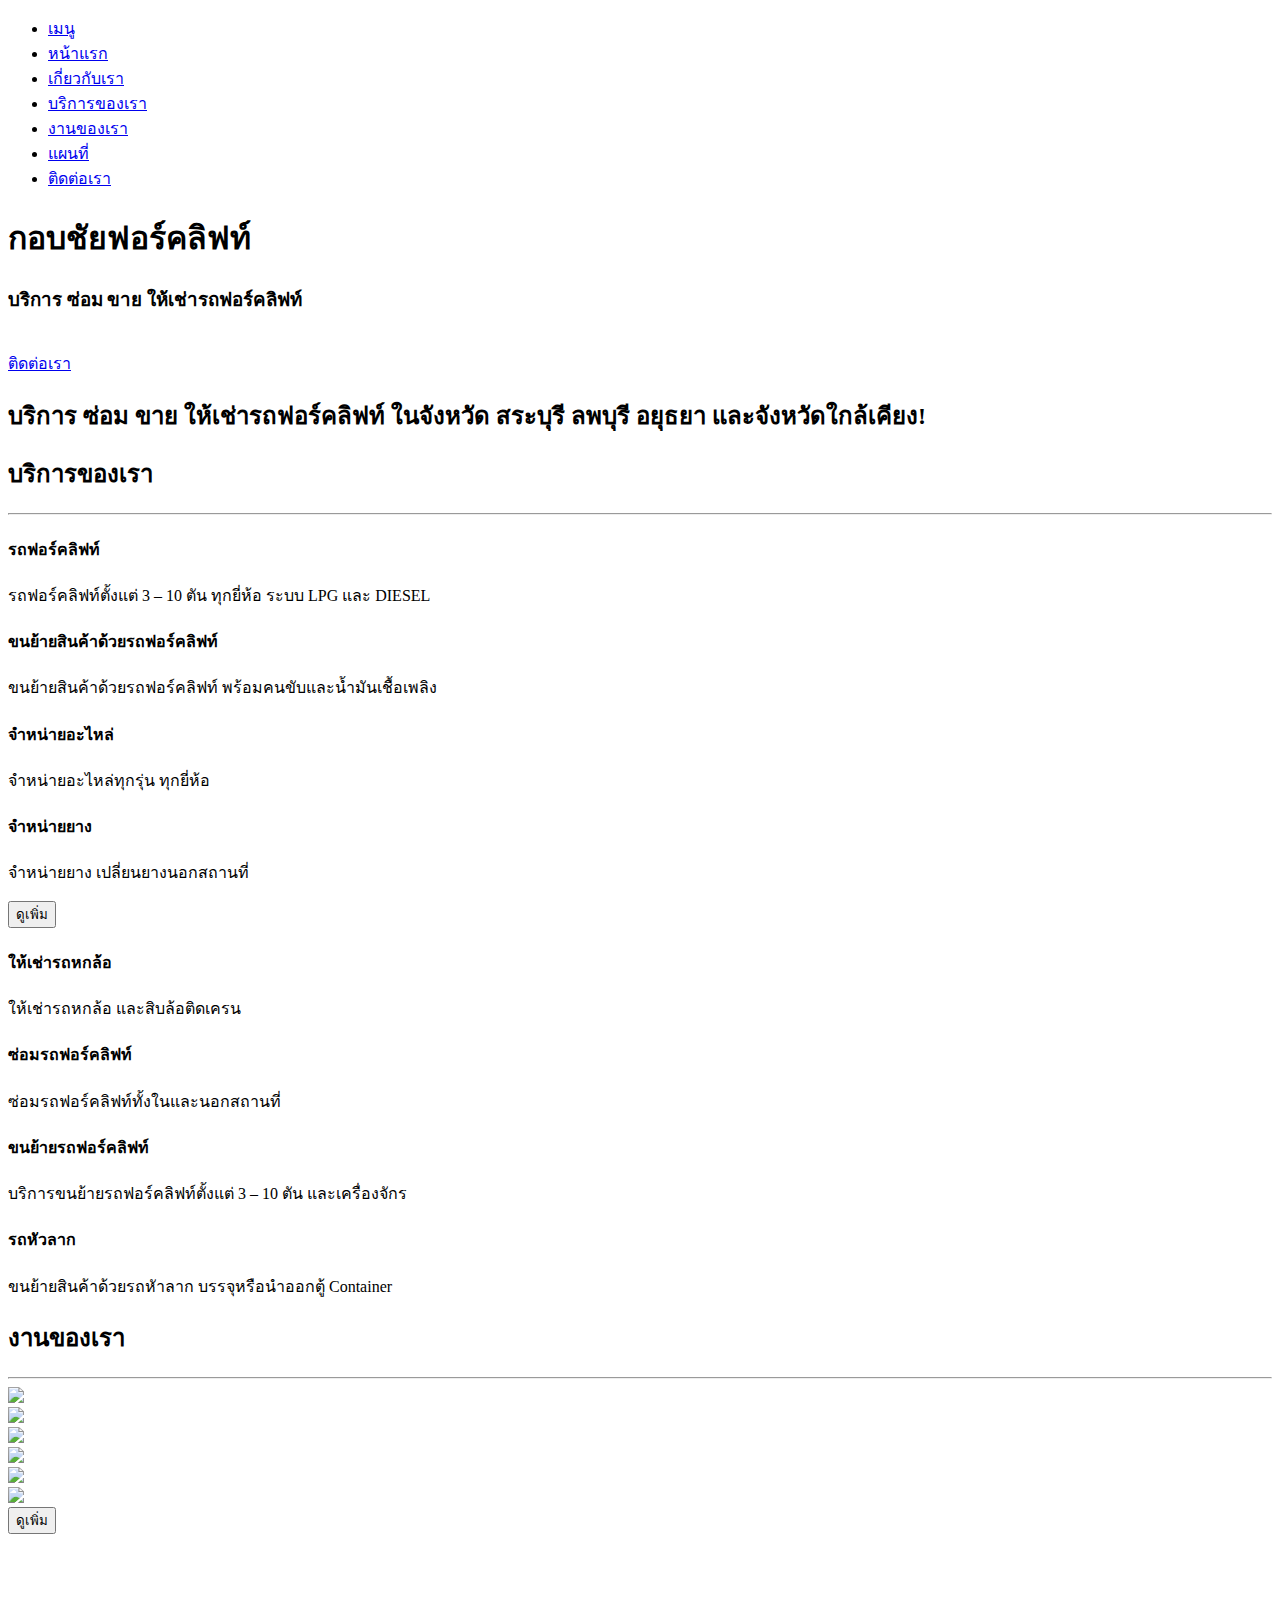
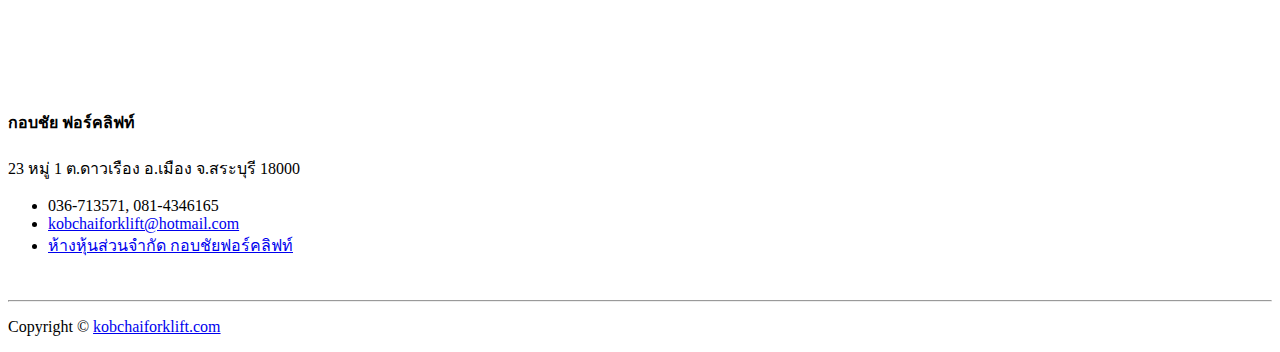
==== index.html @ 4086ac0f "Update index.html" ====
<!DOCTYPE html>
<html lang="en">

<head>

    <meta charset="utf-8">
    <meta http-equiv="X-UA-Compatible" content="IE=edge">
    <meta name="viewport" content="width=device-width, initial-scale=1">
    <meta name="description" content="">
    <meta name="author" content="">

    <title>กอบชัยฟอร์คลิฟท์</title>


    <!-- meta -->
    <meta name="description" content="บริการ ซ่อม ขาย ให้เช่ารถฟอร์คลิฟท์ ในจังหวัด สระบุรี ลพบุรี อยุธยา และจังหวัดใกล้เคียง">
    <meta name="keywords" content="ฟอร์คลิฟท์, forklift, รถยก, สระบุรี, ลพบุรี, อยุธยา" />


    <!-- robots -->
    <meta name="robots" content="index,follow" />
    <meta name="googlebot" content="index,follow" />


    <!-- Bootstrap Core CSS -->
    <link href="css/bootstrap.css" rel="stylesheet">

    <!-- Custom CSS -->
    <link href="css/stylish-portfolio.css" rel="stylesheet">

    <!-- Custom Fonts -->
    <link href="font-awesome/css/font-awesome.min.css" rel="stylesheet" type="text/css">
    <link href="https://fonts.googleapis.com/css?family=Source+Sans+Pro:300,400,700,300italic,400italic,700italic" rel="stylesheet" type="text/css">

    <!-- HTML5 Shim and Respond.js IE8 support of HTML5 elements and media queries -->
    <!-- WARNING: Respond.js doesn't work if you view the page via file:// -->
    <!--[if lt IE 9]>
        <script src="https://oss.maxcdn.com/libs/html5shiv/3.7.0/html5shiv.js"></script>
        <script src="https://oss.maxcdn.com/libs/respond.js/1.4.2/respond.min.js"></script>
    <![endif]-->

</head>

<body>

    <!-- Navigation -->
    <a id="menu-toggle" href="#" class="btn btn-dark btn-lg toggle"><i class="fa fa-bars"></i></a>
    <nav id="sidebar-wrapper">
        <ul class="sidebar-nav">
            <a id="menu-close" href="#" class="btn btn-light btn-lg pull-right toggle"><i class="fa fa-times"></i></a>
            <li class="sidebar-brand">
                <a href="#top" onclick = $("#menu-close").click(); >เมนู</a>
            </li>
            <li>
                <a href="#top" onclick = $("#menu-close").click(); >หน้าแรก</a>
            </li>
            <li>
                <a href="#about" onclick = $("#menu-close").click(); >เกี่ยวกับเรา</a>
            </li>
            <li>
                <a href="#services" onclick = $("#menu-close").click(); >บริการของเรา</a>
            </li>
            <li>
                <a href="#portfolio" onclick = $("#menu-close").click(); >งานของเรา</a>
            </li>
            <li>
                <a href="#map" onclick = $("#menu-close").click(); >แผนที่</a>
            </li>
            <li>
                <a href="#contact" onclick = $("#menu-close").click(); >ติดต่อเรา</a>
            </li>
        </ul>
    </nav>

    <!-- Header -->
    <header id="top" class="header">
        <div class="text-vertical-center">
            <h1>กอบชัยฟอร์คลิฟท์</h1>
            <h3>บริการ ซ่อม ขาย ให้เช่ารถฟอร์คลิฟท์</h3>
            <br>
            <a href="#contact" class="btn btn-dark btn-lg">ติดต่อเรา</a>
        </div>
    </header>

    <!-- About -->
    <section id="about" class="about">
        <div class="container">
            <div class="row">
                <div class="col-lg-12 text-center">
                    <h2>บริการ ซ่อม ขาย ให้เช่ารถฟอร์คลิฟท์ ในจังหวัด สระบุรี ลพบุรี อยุธยา และจังหวัดใกล้เคียง!</h2>
                    <!-- <p class="lead"></a></p> -->
                </div>
            </div>
            <!-- /.row -->
        </div>
        <!-- /.container -->
    </section>

    <!-- Services -->
    <!-- The circle icons use Font Awesome's stacked icon classes. For more information, visit http://fontawesome.io/examples/ -->
    <section id="services" class="services bg-primary">
        <div class="container">
            <div class="row text-center">
                <div class="col-lg-10 col-lg-offset-1">
                    <h2>บริการของเรา</h2>
                    <hr class="small">
                    <div class="row">
                        <div class="col-md-3 col-sm-6">
                            <div class="service-item">
                                <div class="service-image service-image-forklift"></div>
                                <h4>
                                    <strong>รถฟอร์คลิฟท์</strong>
                                </h4>
                                <p>รถฟอร์คลิฟท์ตั้งแต่ 3 – 10 ตัน ทุกยี่ห้อ ระบบ LPG และ DIESEL</p>
                                <!-- <a href="#" class="btn btn-light">Learn More</a> -->
                            </div>
                        </div>
                        <div class="col-md-3 col-sm-6">
                            <div class="service-item">
                                <div class="service-image service-image-forklift-stack"></div>
                                <h4>
                                    <strong>ขนย้ายสินค้าด้วยรถฟอร์คลิฟท์</strong>
                                </h4>
                                <p>ขนย้ายสินค้าด้วยรถฟอร์คลิฟท์ พร้อมคนขับและน้ำมันเชื้อเพลิง</p>
                                <!-- <a href="#" class="btn btn-light">Learn More</a> -->
                            </div>
                        </div>
                        <div class="col-md-3 col-sm-6">
                            <div class="service-item">
                                <div class="service-image service-image-gear"></div>
                                <h4>
                                    <strong>จำหน่ายอะไหล่</strong>
                                </h4>
                                <p>จำหน่ายอะไหล่ทุกรุ่น ทุกยี่ห้อ</p>
                                <!-- <a href="#" class="btn btn-light">Learn More</a> -->
                            </div>
                        </div>
                        <div class="col-md-3 col-sm-6">
                            <div class="service-item">
                                <div class="service-image service-image-tire"></div>
                                <h4>
                                    <strong>จำหน่ายยาง</strong>
                                </h4>
                                <p>จำหน่ายยาง เปลี่ยนยางนอกสถานที่</p>
                                <!-- <a href="#" class="btn btn-light">Learn More</a> -->
                            </div>
                        </div>
                        <button class="btn btn-light service-toggle-btn">ดูเพิ่ม</button>
                    </div>
                    <div class="row service-toggle-div">
                        <div class="col-md-3 col-sm-6">
                            <div class="service-item">
                                <div class="service-image service-image-truck"></div>
                                <h4>
                                    <strong>ให้เช่ารถหกล้อ</strong>
                                </h4>
                                <p>ให้เช่ารถหกล้อ และสิบล้อติดเครน</p>
                                <!-- <a href="#" class="btn btn-light">Learn More</a> -->
                            </div>
                        </div>
                        <div class="col-md-3 col-sm-6">
                            <div class="service-item">
                                <div class="service-image service-image-wrench"></div>
                                <h4>
                                    <strong>ซ่อมรถฟอร์คลิฟท์</strong>
                                </h4>
                                <p>ซ่อมรถฟอร์คลิฟท์ทั้งในและนอกสถานที่</p>
                                <!-- <a href="#" class="btn btn-light">Learn More</a> -->
                            </div>
                        </div>
                        <div class="col-md-3 col-sm-6">
                            <div class="service-item">
                                <div class="service-image service-image-move"></div>
                                <h4>
                                    <strong>ขนย้ายรถฟอร์คลิฟท์</strong>
                                </h4>
                                <p>บริการขนย้ายรถฟอร์คลิฟท์ตั้งแต่ 3 – 10 ตัน และเครื่องจักร</p>
                                <!-- <a href="#" class="btn btn-light">Learn More</a> -->
                            </div>
                        </div>
                        <div class="col-md-3 col-sm-6">
                            <div class="service-item">
                                <div class="service-image service-image-truck2"></div>
                                <h4>
                                    <strong>รถหัวลาก</strong>
                                </h4>
                                <p>ขนย้ายสินค้าด้วยรถหัาลาก บรรจุหรือนำออกตู้ Container</p>
                                <!-- <a href="#" class="btn btn-light">Learn More</a> -->
                            </div>
                        </div>
                    </div>
                    <!-- /.row (nested) -->
                </div>
                <!-- /.col-lg-10 -->
            </div>
            <!-- /.row -->
        </div>
        <!-- /.container -->
    </section>

    <!-- Portfolio -->
    <section id="portfolio" class="portfolio">
        <div class="container">
            <div class="row">
                <div class="col-lg-10 col-lg-offset-1 text-center">
                    <h2>งานของเรา</h2>
                    <hr class="small">
                    <div class="row">
                        <div class="col-md-6">
                            <div class="portfolio-item">                                    
                                <img class="img-portfolio img-responsive" src="img/DSC04847.jpg">                                   
                            </div>
                        </div>
                        <div class="col-md-6">
                            <div class="portfolio-item">                                    
                                <img class="img-portfolio img-responsive" src="img/DSC05027.jpg">                                   
                            </div>
                        </div>
                        <div class="col-md-6">
                            <div class="portfolio-item">                                    
                                <img class="img-portfolio img-responsive" src="img/DSC05523.jpg">                                   
                            </div>
                        </div>
                        <div class="col-md-6">
                            <div class="portfolio-item">                                    
                                <img class="img-portfolio img-responsive" src="img/DSC05627.jpg">                                   
                            </div>
                        </div>
                        <div class="col-md-6 portfolio-toggle-div">
                            <div class="portfolio-item">                                    
                                <img class="img-portfolio img-responsive" src="img/DSC04353.jpg">                                   
                            </div>
                        </div>
                        <div class="col-md-6 portfolio-toggle-div">
                            <div class="portfolio-item">                                    
                                <img class="img-portfolio img-responsive" src="img/DSC05218.jpg">                                   
                            </div>
                        </div>
                    </div>
                    <!-- /.row (nested) -->
                    <button class="btn btn-dark portfolio-toggle-btn">ดูเพิ่ม</button>
                </div>
                <!-- /.col-lg-10 -->
            </div>
            <!-- /.row -->
        </div>
        <!-- /.container -->
    </section>

    <!-- Map -->
    <section id="map" class="map">
        <iframe width="100%" height="100%" frameborder="0" scrolling="no" marginheight="0" marginwidth="0" src="https://www.google.com/maps/embed/v1/place?q=%E0%B8%81%E0%B8%AD%E0%B8%9A%E0%B8%8A%E0%B8%B1%E0%B8%A2%20%E0%B8%9F%E0%B8%AD%E0%B8%A3%E0%B9%8C%E0%B8%84%E0%B8%A5%E0%B8%B4%E0%B8%9F%E0%B8%97%E0%B9%8C&key=AIzaSyA6zGYJZD7MvvVKA1DTabhMJxDXp8zVtW0">

        </iframe>
        <br />
        <small>
            <a href="https://maps.google.com/maps?f=q&amp;source=embed&amp;hl=en&amp;geocode=&amp;q=Twitter,+Inc.,+Market+Street,+San+Francisco,+CA&amp;aq=0&amp;oq=twitter&amp;sll=28.659344,-81.187888&amp;sspn=0.128789,0.264187&amp;ie=UTF8&amp;hq=Twitter,+Inc.,+Market+Street,+San+Francisco,+CA&amp;t=m&amp;z=15&amp;iwloc=A"></a>
        </small>
    </section>

    <!-- Footer -->
    <footer id="contact">
        <div class="container">
            <div class="row">
                <div class="col-lg-10 col-lg-offset-1 text-center">
                    <h4><strong>กอบชัย ฟอร์คลิฟท์</strong>
                    </h4>
                    <p>23 หมู่ 1 ต.ดาวเรือง อ.เมือง จ.สระบุรี 18000</p>
                    <ul class="list-unstyled">
                        <li><i class="fa fa-phone fa-fw"></i> 036-713571, 081-4346165</li>
                        <li><i class="fa fa-envelope-o fa-fw"></i> <a href="mailto:kobchaiforklift@hotmail.com">kobchaiforklift@hotmail.com</a></li>
                        <li><i class="fa fa-facebook"></i> <a href="https://www.facebook.com/kcforklift" target="_blank">ห้างหุ้นส่วนจำกัด กอบชัยฟอร์คลิฟท์</a></li>
                    </ul>
                    <br>
                    <hr class="small">
                    <p class="text-muted">Copyright &copy; <a href="https://kobchaiforklift.com">kobchaiforklift.com</a></p>
                </div>
            </div>
        </div>
    </footer>

    <!-- jQuery -->
    <script src="js/jquery.js"></script>

    <!-- Bootstrap Core JavaScript -->
    <script src="js/bootstrap.min.js"></script>

    <!-- Custom Theme JavaScript -->
    <script>
    
        (function(i,s,o,g,r,a,m){i['GoogleAnalyticsObject']=r;i[r]=i[r]||function(){
            (i[r].q=i[r].q||[]).push(arguments)},i[r].l=1*new Date();a=s.createElement(o),
            m=s.getElementsByTagName(o)[0];a.async=1;a.src=g;m.parentNode.insertBefore(a,m)
        })(window,document,'script','//www.google-analytics.com/analytics.js','ga');

        ga('create', 'UA-61638500-1', 'auto');
        ga('send', 'pageview');

        // Closes the sidebar menu
        $("#menu-close").click(function(e) {
            e.preventDefault();
            $("#sidebar-wrapper").toggleClass("active");
        });

        // Opens the sidebar menu
        $("#menu-toggle").click(function(e) {
            e.preventDefault();
            $("#sidebar-wrapper").toggleClass("active");
        });

        // Scrolls to the selected menu item on the page
        $(function() {
            $('a[href*=#]:not([href=#])').click(function() {
                if (location.pathname.replace(/^\//, '') == this.pathname.replace(/^\//, '') || location.hostname == this.hostname) {

                    var target = $(this.hash);
                    target = target.length ? target : $('[name=' + this.hash.slice(1) + ']');
                    if (target.length) {
                        $('html,body').animate({
                            scrollTop: target.offset().top
                        }, 1000);
                        return false;
                    }
                }
            });

            $('.service-toggle-btn').click(function(event) {
                $('.service-toggle-div').show('fast');
                $(this).hide('fast');
            });


            $('.portfolio-toggle-btn').click(function(event) {
                $('.portfolio-toggle-div').show('fast');
                $(this).hide('fast');
            });
        });
    </script>

</body>

</html>
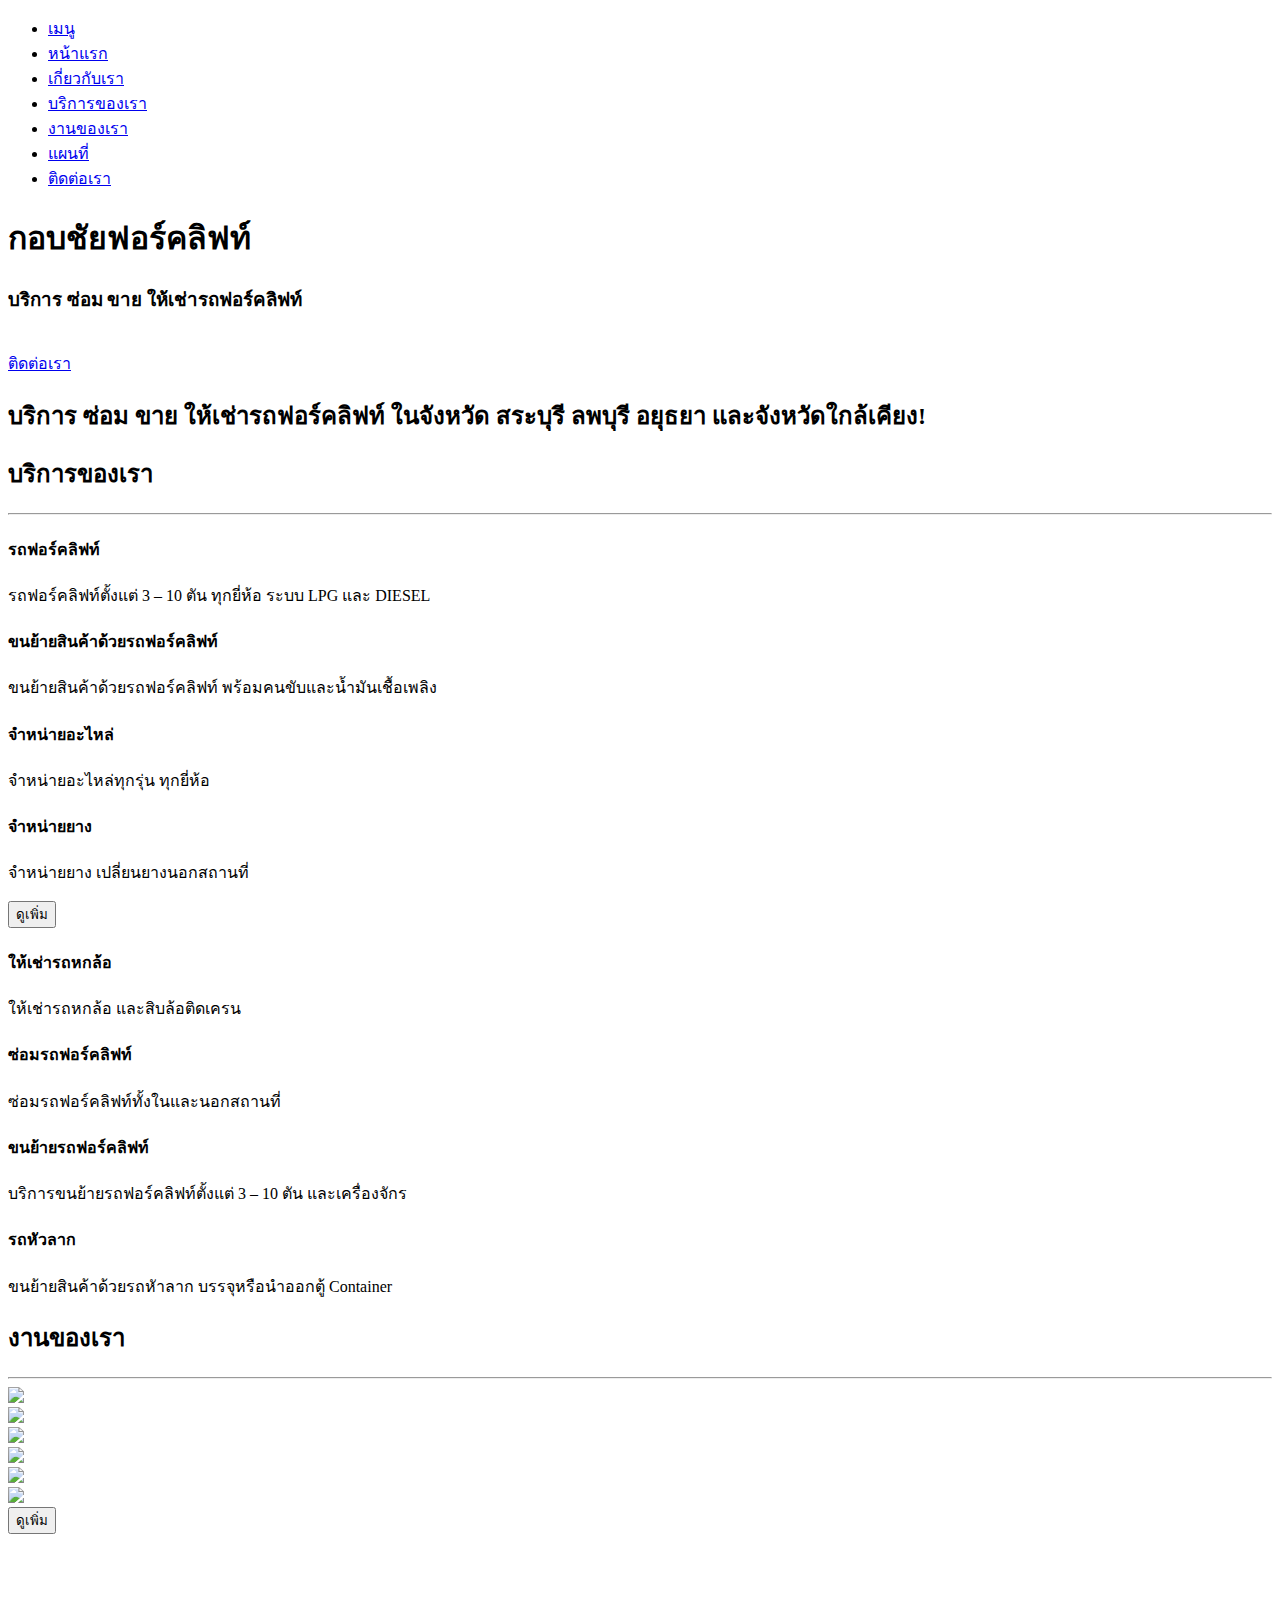
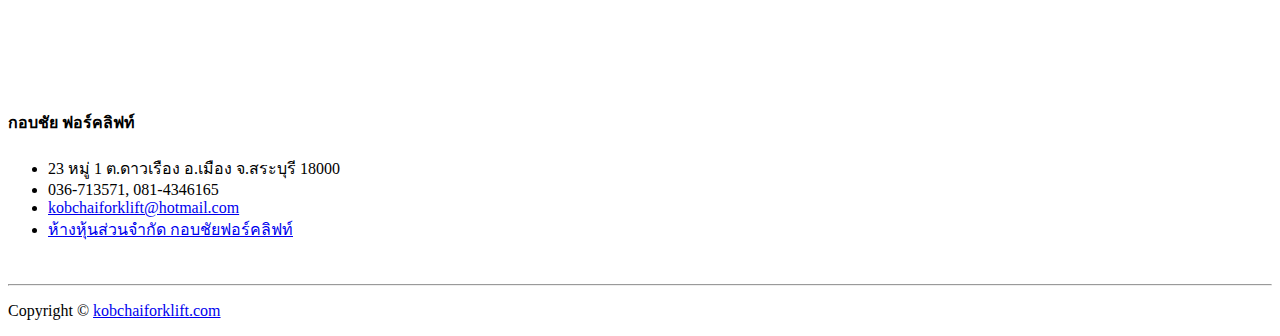
==== commit 1523d8ea: "Update contact" ====
--- a/index.html
+++ b/index.html
@@ -263,17 +263,16 @@
         <div class="container">
             <div class="row">
                 <div class="col-lg-10 col-lg-offset-1 text-center">
-                    <h4><strong>กอบชัย ฟอร์คลิฟท์</strong>
-                    </h4>
-                    <p>23 หมู่ 1 ต.ดาวเรือง อ.เมือง จ.สระบุรี 18000</p>
+                    <h4>กอบชัย ฟอร์คลิฟท์</h4>
                     <ul class="list-unstyled">
+                        <li>23 หมู่ 1 ต.ดาวเรือง อ.เมือง จ.สระบุรี 18000</li>
                         <li><i class="fa fa-phone fa-fw"></i> 036-713571, 081-4346165</li>
                         <li><i class="fa fa-envelope-o fa-fw"></i> <a href="mailto:kobchaiforklift@hotmail.com">kobchaiforklift@hotmail.com</a></li>
                         <li><i class="fa fa-facebook"></i> <a href="https://www.facebook.com/kcforklift" target="_blank">ห้างหุ้นส่วนจำกัด กอบชัยฟอร์คลิฟท์</a></li>
                     </ul>
                     <br>
                     <hr class="small">
-                    <p class="text-muted">Copyright &copy; <a href="https://kobchaiforklift.com">kobchaiforklift.com</a></p>
+                    <p class="text-muted">Copyright &copy; <a href="http://kobchaiforklift.com">kobchaiforklift.com</a></p>
                 </div>
             </div>
         </div>
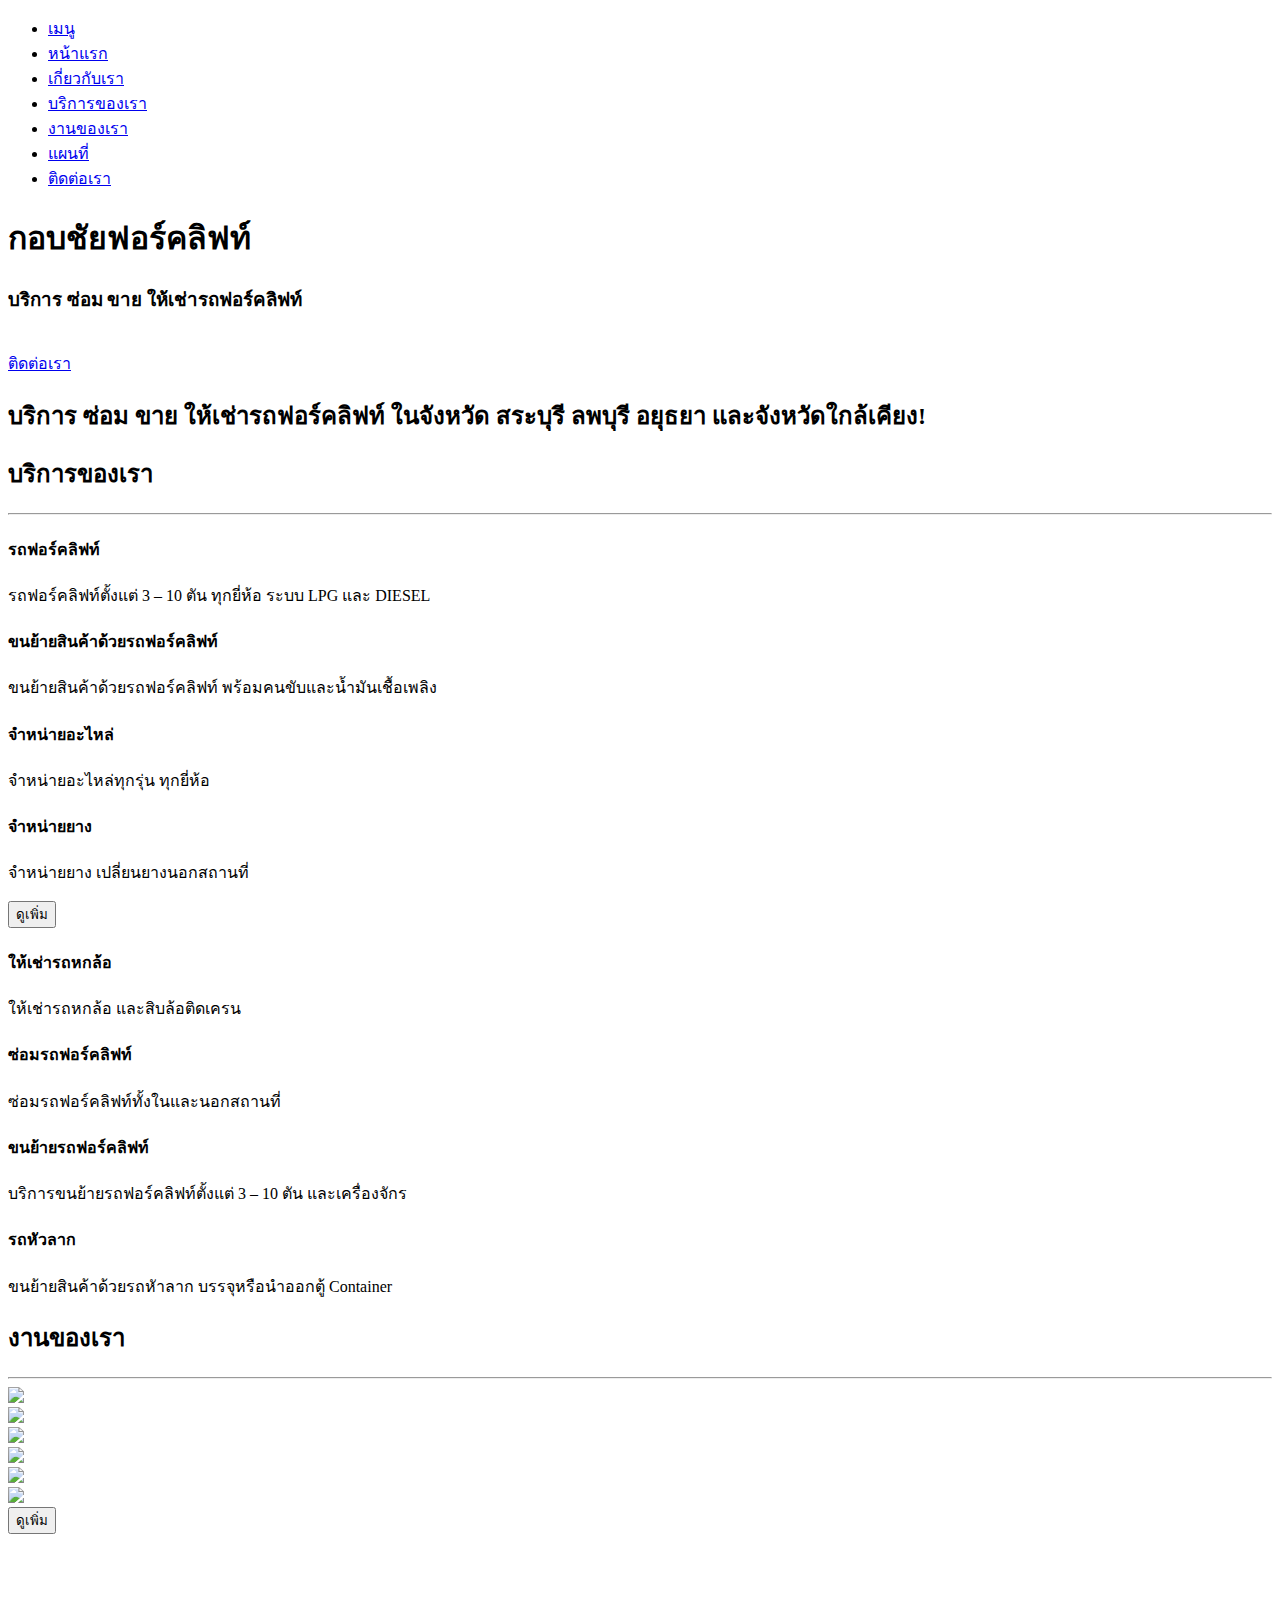
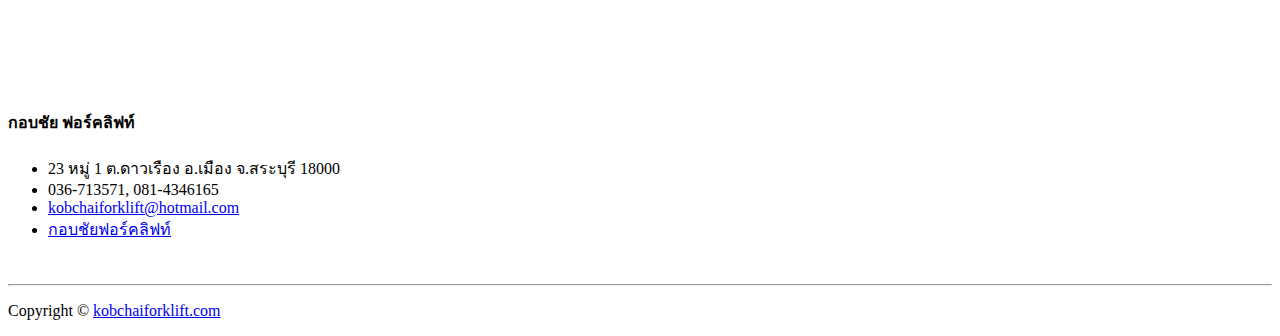
==== commit 03de7284: "Update fan page url" ====
--- a/index.html
+++ b/index.html
@@ -268,7 +268,7 @@
                         <li>23 หมู่ 1 ต.ดาวเรือง อ.เมือง จ.สระบุรี 18000</li>
                         <li><i class="fa fa-phone fa-fw"></i> 036-713571, 081-4346165</li>
                         <li><i class="fa fa-envelope-o fa-fw"></i> <a href="mailto:kobchaiforklift@hotmail.com">kobchaiforklift@hotmail.com</a></li>
-                        <li><i class="fa fa-facebook"></i> <a href="https://www.facebook.com/kcforklift" target="_blank">ห้างหุ้นส่วนจำกัด กอบชัยฟอร์คลิฟท์</a></li>
+                        <li><i class="fa fa-facebook"></i> <a href="https://www.facebook.com/กอบชัยฟอร์คลิฟท์-826827450727993" target="_blank">กอบชัยฟอร์คลิฟท์</a></li>
                     </ul>
                     <br>
                     <hr class="small">
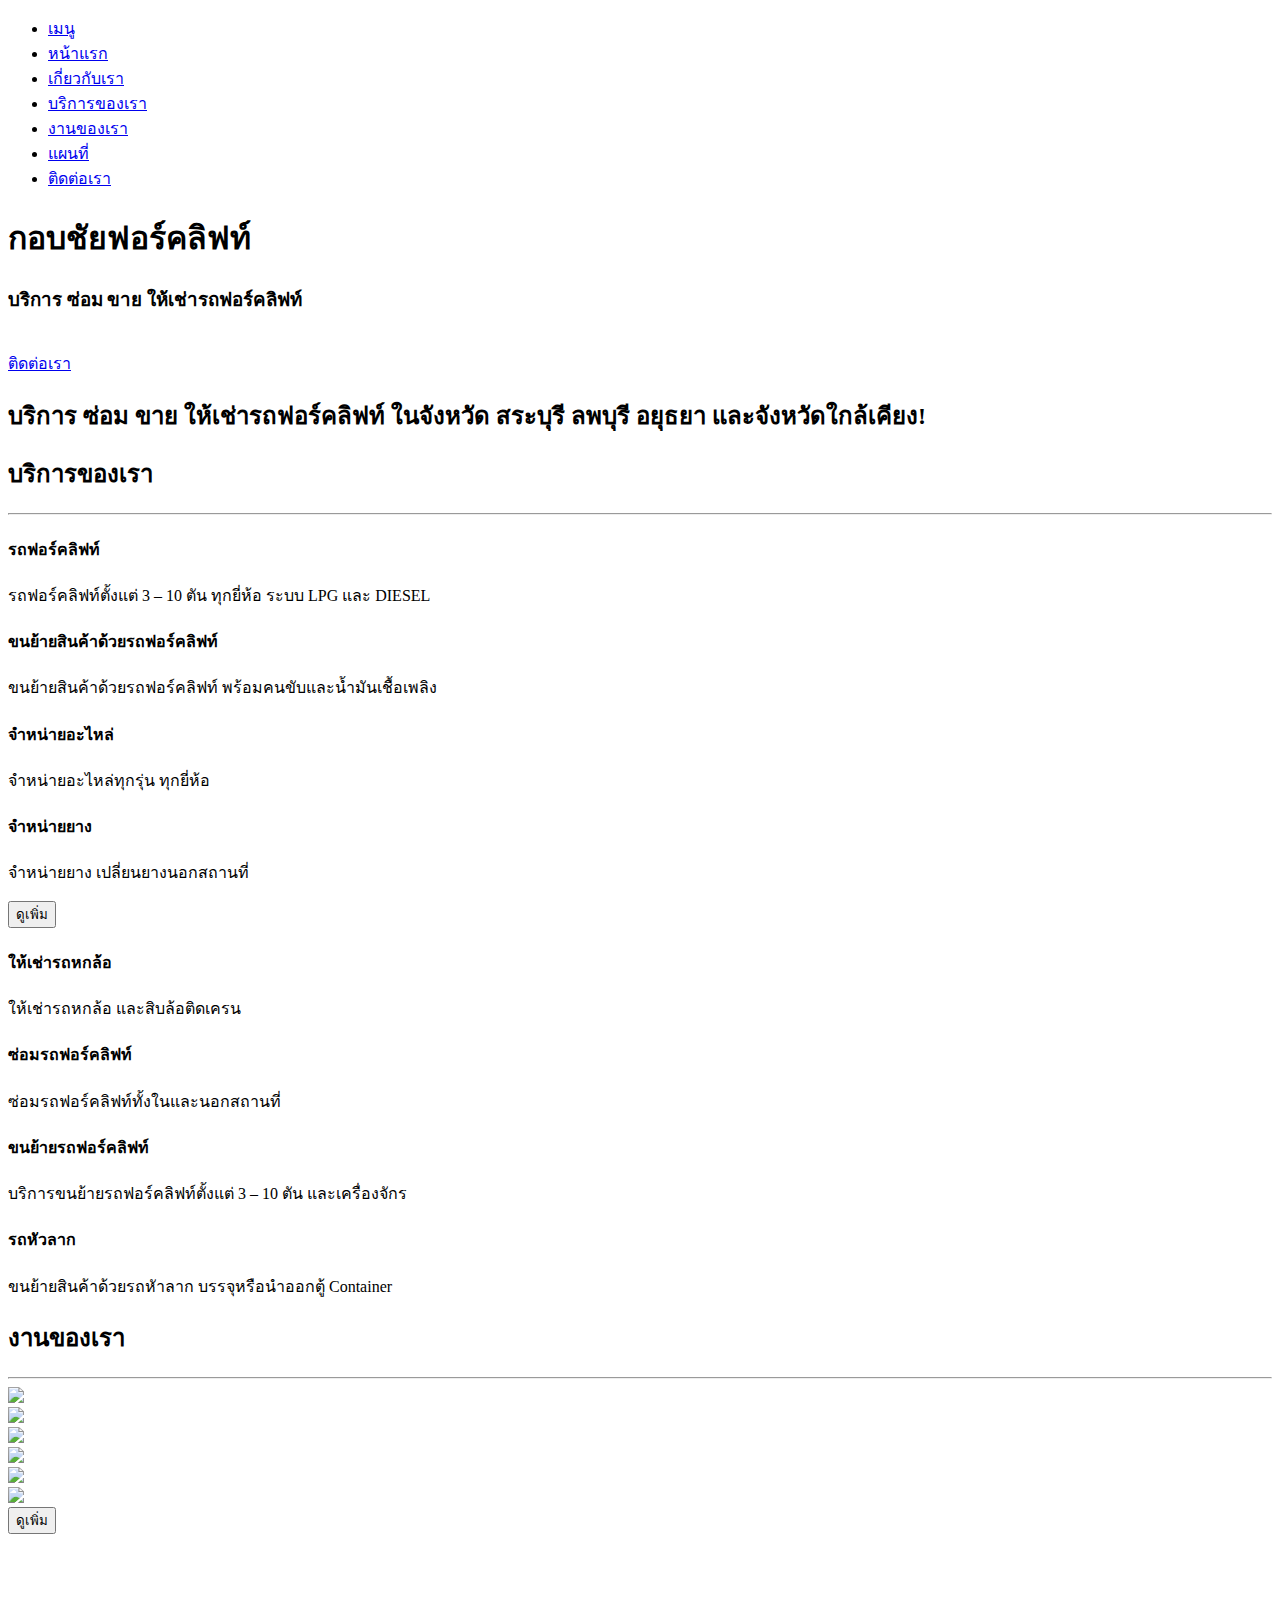
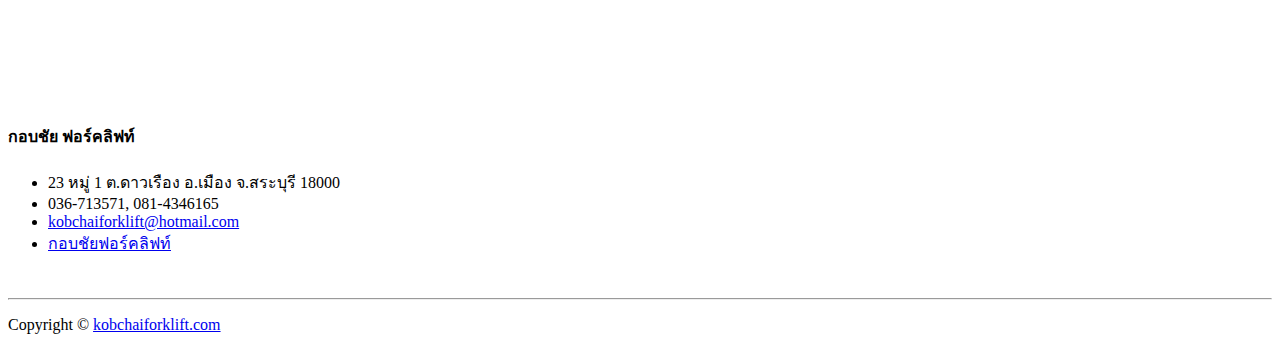
==== commit 00b566bc: "prevent mouse event on map" ====
--- a/index.html
+++ b/index.html
@@ -38,6 +38,17 @@
         <script src="https://oss.maxcdn.com/libs/html5shiv/3.7.0/html5shiv.js"></script>
         <script src="https://oss.maxcdn.com/libs/respond.js/1.4.2/respond.min.js"></script>
     <![endif]-->
+
+    <style type="text/css">
+        #map iframe.clicked{
+            pointer-events: auto;
+        }
+        #map iframe{
+            display: block;
+            pointer-events: none;
+            position: relative; /* IE needs a position other than static */
+        }
+    </style>
 
 </head>
 
@@ -249,9 +260,7 @@
 
     <!-- Map -->
     <section id="map" class="map">
-        <iframe width="100%" height="100%" frameborder="0" scrolling="no" marginheight="0" marginwidth="0" src="https://www.google.com/maps/embed/v1/place?q=%E0%B8%81%E0%B8%AD%E0%B8%9A%E0%B8%8A%E0%B8%B1%E0%B8%A2%20%E0%B8%9F%E0%B8%AD%E0%B8%A3%E0%B9%8C%E0%B8%84%E0%B8%A5%E0%B8%B4%E0%B8%9F%E0%B8%97%E0%B9%8C&key=AIzaSyA6zGYJZD7MvvVKA1DTabhMJxDXp8zVtW0">
-
-        </iframe>
+        <iframe width="100%" height="100%" frameborder="0" scrolling="no" marginheight="0" marginwidth="0" src="https://www.google.com/maps/embed/v1/place?q=%E0%B8%81%E0%B8%AD%E0%B8%9A%E0%B8%8A%E0%B8%B1%E0%B8%A2%20%E0%B8%9F%E0%B8%AD%E0%B8%A3%E0%B9%8C%E0%B8%84%E0%B8%A5%E0%B8%B4%E0%B8%9F%E0%B8%97%E0%B9%8C&key=AIzaSyA6zGYJZD7MvvVKA1DTabhMJxDXp8zVtW0"></iframe>
         <br />
         <small>
             <a href="https://maps.google.com/maps?f=q&amp;source=embed&amp;hl=en&amp;geocode=&amp;q=Twitter,+Inc.,+Market+Street,+San+Francisco,+CA&amp;aq=0&amp;oq=twitter&amp;sll=28.659344,-81.187888&amp;sspn=0.128789,0.264187&amp;ie=UTF8&amp;hq=Twitter,+Inc.,+Market+Street,+San+Francisco,+CA&amp;t=m&amp;z=15&amp;iwloc=A"></a>
@@ -333,6 +342,12 @@
                 $('.portfolio-toggle-div').show('fast');
                 $(this).hide('fast');
             });
+
+            $('#map').click(function(){
+                $(this).find('iframe').addClass('clicked')
+            }).mouseleave(function(){
+                $(this).find('iframe').removeClass('clicked')
+            });
         });
     </script>
 
